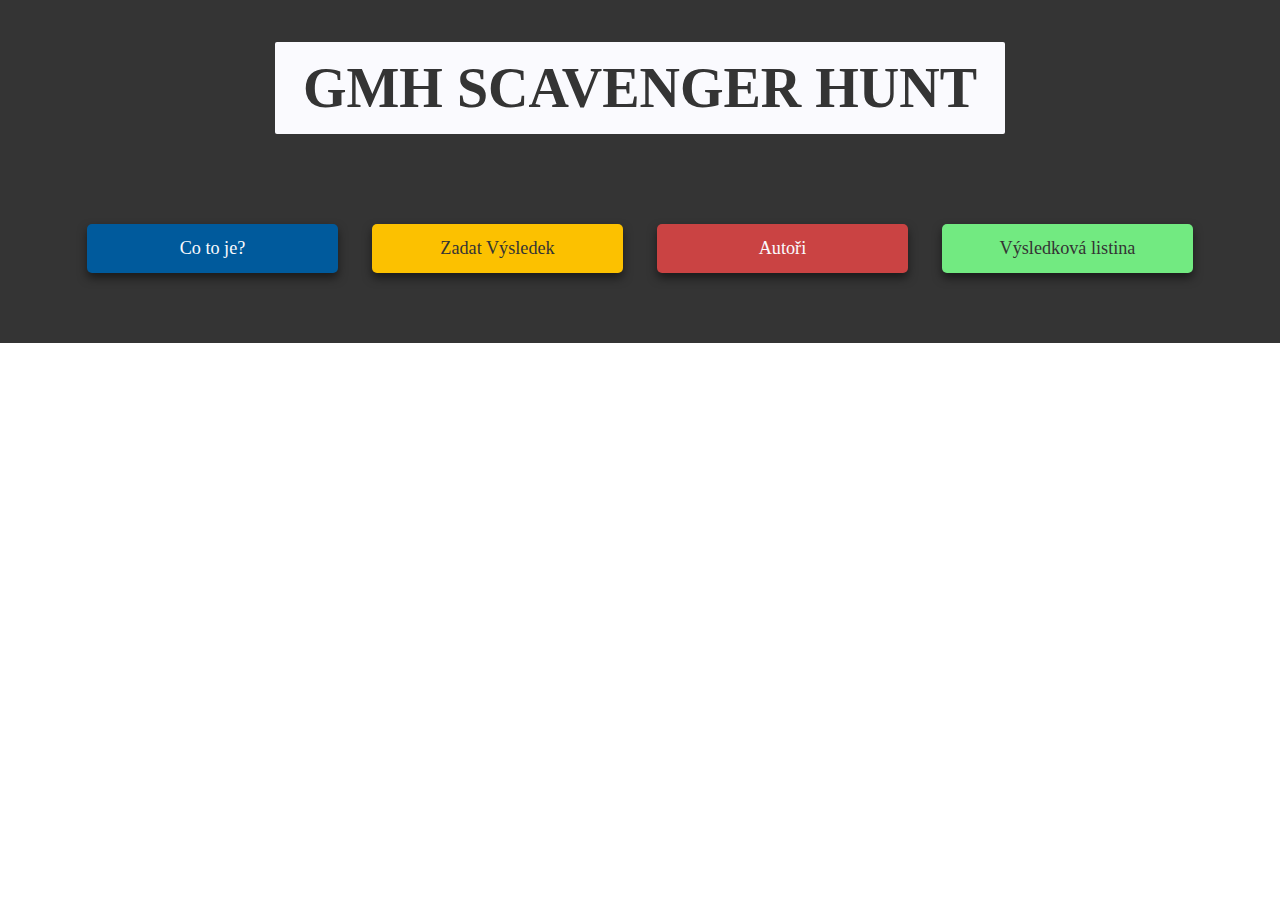
==== header.html @ 155618fb "Sablona a header hotovy" ====
<!DOCTYPE html>
<html lang="en">
  <head>
    <meta charset="UTF-8" />
    <meta http-equiv="X-UA-Compatible" content="IE=edge" />
    <meta name="viewport" content="width=device-width, initial-scale=1.0" />
    <link rel="stylesheet" href="./styles.css" />
    <title>Document</title>
  </head>
  <body>
    <header>
      <div class="pb-5 pt-3 px-5 bg-dark tc-light">
        <div class="block text-center mb-3">
          <h1 class="brand">GMH SCAVENGER HUNT</h1>
        </div>
        <div class="justify-around flex-wrap header-links">
          <a
            ><span class="btn btn-primary btn-wide block py-1" href="/hra.php"
              >Co to je?</span
            ></a
          >

          <a
            ><span
              class="btn btn-warning btn-wide block py-1"
              href="/vysledky.php"
              >Zadat Výsledek</span
            ></a
          >

          <a
            ><span
              class="btn btn-danger btn-wide block py-1"
              href="/authors.php"
              >Autoři</span
            ></a
          >

          <a
            ><span class="btn btn-success btn-wide block py-1" href="/vysledky"
              >Výsledková listina</span
            ></a
          >
        </div>
      </div>
    </header>
  </body>
</html>
---- styles.css ----
body {
  margin: 0;

  -webkit-font-smoothing: antialiased;
  -moz-osx-font-smoothing: grayscale;
}

@import url("https://fonts.googleapis.com/css2?family=Skranji&display=swap");
:root {
  --c-primary-l: #207abc;
  --c-primary: #005a9c;
  --c-primary-d: #003a7c;

  --c-warning-d: #ecb100;
  --c-warning: #fcc100;
  --c-warning-l: #fee120;

  --c-success-d: #099a08;
  --c-success: #72ea81;
  --c-success-l: #89ff68;

  --c-dark-l: #3a3a3a;
  --c-dark: #343434;
  --c-dark-d: #272727;

  --c-light-l: #fefefe;
  --c-light: #fafafe;
  --c-light-d: #eaeaea;

  --c-orange-l: #ffa840;
  --c-orange: #ff9800;
  --c-orange-d: #ff6830;

  --c-danger-l: #fe1313;
  --c-danger: #ca4343;
  --c-danger-d: #aa1313;

  --box-shadow: 0px 8px 16px 0px rgba(0, 0, 0, 0.7);
  --box-shadow-sm: 0px 5px 10px 0px rgba(0, 0, 0, 0.5);
  --box-shadow-lg: 0px 12px 20px 0px rgba(0, 0, 0, 0.9);
}

/* ---------------  Basic setup  ------------------- */
* {
  margin: 0;
  padding: 0;
  box-sizing: border-box;
}
body,
html {
  font-size: 14px !important;
  animation: fade-in-body 3s;
  scroll-behavior: smooth;
  font-family: "Skranji", cursive;
}

.header-links a {
  width: 22%;
}

.brand {
  background: var(--c-light);
  color: var(--c-dark);
  width: fit-content;
  padding: 1rem 2rem;
  border-radius: 2px;
  margin: 0 auto;
  margin-bottom: 10vh;
}

@media (max-width: 1000px) {
  .header-links {
    display: flex;
    flex-direction: column;
  }

  .header-links a {
    width: 80%;
    margin: 1rem auto;
  }
}

@keyframes fade-in-body {
  0% {
    filter: blur(5px);
  }
  100% {
    filter: none;
  }
}
@media screen and (max-width: 800px) and (min-width: 400px) {
  body,
  html {
    font-size: 11px !important;
  }
}

@media screen and (max-width: 400px) {
  body,
  html {
    font-size: 8px !important;
  }
}

/* ------------------------------------------- */

/* ---------------  ScrollBar  ------------------- */

::-webkit-scrollbar {
  width: 5px;
  border-radius: 2.5px;
}
::-webkit-scrollbar-track {
  background: var(--c-light);
  border-radius: 2.5px;
}

::-webkit-scrollbar-thumb {
  background: var(--c-dark);
  background-clip: content-box;
  border-radius: 2.5px;
}

/* ---------------------------------------------- */
/* ----------------- Text -------------------- */
h1 {
  text-transform: uppercase;
  font-size: 4rem;
}

h2 {
  text-transform: uppercase;
  font-size: 3rem;
}

h3 {
  text-transform: uppercase;
  font-size: 2rem;
}

h4 {
  font-size: 2rem;
  text-transform: capitalize;
}

a {
  color: var(--c-orange);
  transition: 0.2s ease-in-out;
  text-decoration: none;
}

a:hover {
  color: var(--c-orange-d);
}

p {
  font-size: 1.3rem;
  padding: 1rem 2rem;
}
/* ---------------------------------------------- */

.alert-success {
  width: 80%;
  margin: 1rem auto;
  padding: 3rem 4rem;
  font-size: 1.5rem;
  display: flex;
  flex-direction: column;
  background: var(--c-success);
  color: var(--c-dark);
  border-radius: 20px;
}

.alert-warning {
  width: 80%;
  margin: 1rem auto;
  padding: 3rem 4rem;
  font-size: 1.5rem;
  display: flex;
  flex-direction: column;
  background: var(--c-warning);
  color: var(--c-dark);
  border-radius: 20px;
}

.alert-error {
  width: 80%;
  margin: 1rem auto;
  padding: 3rem 4rem;
  font-size: 1.5rem;
  display: flex;
  flex-direction: column;
  background: var(--c-orange);
  color: var(--c-dark);
  border-radius: 20px;
}

/* ----------------- Buttons -------------------- */

.btn,
button {
  display: block;
  font-family: "Skranji", cursive;
  font-size: 1.3rem;
  text-decoration: none;

  background: var(--c-primary);
  color: var(--c-light);
  border: 0;
  border-radius: 5px;
  box-shadow: var(--box-shadow-sm);

  padding: 0.8rem 2rem;
  cursor: pointer;
  transition: 0.5s ease-in-out;
}

.btn:hover,
button:hover {
  box-shadow: none;
  transform: scale(0.98);
}

.btn:hover span,
button:hover span {
  color: var(--c-light);
}

.btn:focus,
button:focus {
  box-shadow: none;
  transform: scale(0.95);
}

.btn-sm {
  font-size: 1rem;
}

.btn-lg {
  font-size: 2rem;
}

.btn-wide {
  padding: 0.8rem 4rem;
  text-align: center;
  font-size: 1.3rem;
}

@media (max-width: 1000px) {
  .btn-wide {
    margin: 1rem 0;
  }
}

.btn-primary {
  background: var(--c-primary);
  color: var(--c-light);
}

.btn-warning {
  background: var(--c-warning);
  color: var(--c-dark);
}
.btn-orange {
  background: var(--c-orange);
  color: var(--c-light);
}

.btn-danger {
  background: var(--c-danger);
  color: var(--c-light);
}
.btn-success {
  background: var(--c-success);
  color: var(--c-dark);
}
.btn-dark {
  background: var(--c-dark);
  color: var(--c-light);
}
.btn-light {
  background: var(--c-light);
  color: var(--c-dark);
}

/* ---------------------------------------------- */
/* -------------------- Inputy ------------------ */

.input-group {
  display: flex;
  flex-direction: column;
}

.input-group label {
  font-size: 1.5rem;
  font-weight: 600;
}

.input,
input {
  border: 1px solid var(--c-dark);
  padding: 0.5rem 0.5rem;
  border-radius: 3px;
  outline: 0;

  font-family: "Skranji", cursive;
  font-size: 1.2rem;
  transition: 0.2s ease-in-out;
}

.input:focus,
input:focus {
  padding: 1rem 1rem;
}

.input-primary {
  border: 0;
  color: var(--c-light);
  background-color: var(--c-primary);
}
.input-primary {
  border: 0;
  color: var(--c-light);
  background-color: var(--c-primary);
}
.input-warning {
  border: 0;
  color: var(--c-light);
  background-color: var(--c-warning);
}
.input-orange {
  border: 0;
  color: var(--c-light);
  background-color: var(--c-orange);
}
.input-success {
  border: 0;
  color: var(--c-dark);
  background-color: var(--c-success);
}
.input-dark {
  border: 0;
  color: var(--c-light);
  background-color: var(--c-dark);
}
.input-light {
  border: 0;
  color: var(--c-dark);
  background-color: var(--c-light);
}

/* ---------------------------------------------- */

/* ---------------------------------------------- */

table,
.table {
  width: 80%;
  background: var(--c-light);
  color: var(--c-light);
  margin: 3vh auto;
}

table tr,
.table tr {
  display: flex;
  justify-content: space-around;
  margin: 1rem 0;
  border-radius: 5px;
  column-gap: 10px;
  row-gap: 20px;
}

table thead tr,
.table thead tr {
  background: transparent;
}

.table tr td,
table tr td {
  width: 100%;
  padding: 2rem 2rem;
  margin: 0;
  text-align: center;
  background: var(--c-dark);
  border-radius: 5px;
  box-shadow: 2px 2px 10px 1px rgba(0, 0, 0, 0.5);
  transition: 0.2s ease-in-out;
}

.table tr td:hover,
table tr td:hover {
  box-shadow: none;
  cursor: default;
}

.table tr th,
.table tr th {
  width: 100%;
  padding: 1rem 1rem;
  margin: 0;
  text-align: center;
  background-color: var(--c-warning);
  border-radius: 4px;
  font-size: 1.5rem;
  text-transform: uppercase;
}

/* ---------------------------------------------- */

/* ---------------------------------------------- */

.gallery {
  display: flex;
  justify-content: space-around;
  padding: 5vw 5vh;
  flex-wrap: wrap;
  gap: 20px;
}

.gallery ul {
  display: flex;
  justify-content: space-around;
  flex-wrap: wrap;
  gap: 20px;
}

.gallery ul li {
  list-style: none;
}

.gallery img {
  max-width: 30vw;
  border-radius: 5px;
  box-shadow: 2px 2px 10px 1px rgba(0, 0, 0, 0.5);
  transition: 0.3s ease-in-out;
}

.gallery img:hover {
  box-shadow: none;
}
/* ---------------------------------------------- */

/* ---------------- Base Styles ----------------- */

.justify-around {
  display: flex;
  justify-content: space-around;
}

.justify-between {
  display: flex;
  justify-content: space-between;
}

.align-center {
  display: flex;
  align-items: center;
}

.justify-center {
  display: flex;
  justify-content: center;
}

.justify-end {
  display: flex;
  justify-content: flex-end;
}

.align-end {
  display: flex;
  align-items: flex-end;
}

.flex-center {
  display: flex;
  justify-content: center;
  align-items: center;
}

.text-center {
  text-align: center;
}

.box-shadow-sm {
  box-shadow: var(--box-shadow-sm);
}

.flex-wrap {
  display: flex;
  flex-wrap: wrap;
}
.flex-column {
  display: flex;
  flex-direction: column;
}

.block {
  display: block;
}
.m-center {
  margin: 0 auto;
}
.m-1 {
  margin: 1rem;
}
.m-3 {
  margin: 3rem;
}
.m-5 {
  margin: 5rem;
}

.my-1 {
  margin-top: 1rem;
  margin-bottom: 1rem;
}
.my-3 {
  margin-top: 3rem;
  margin-bottom: 3rem;
}
.my-5 {
  margin-top: 5rem;
  margin-bottom: 5rem;
}

.mx-1 {
  margin-left: 1rem;
  margin-right: 1rem;
}
.mx-3 {
  margin-left: 3rem;
  margin-right: 3rem;
}
.mx-5 {
  margin-left: 5rem;
  margin-right: 5rem;
}

.ml-1 {
  margin-left: 1rem;
}
.ml-3 {
  margin-left: 3rem;
}
.ml-5 {
  margin-left: 5rem;
}

.mr-1 {
  margin-right: 1rem;
}
.mr-3 {
  margin-right: 3rem;
}
.mr-5 {
  margin-right: 5rem;
}

.ml-1 {
  margin-left: 1rem;
}
.ml-3 {
  margin-left: 3rem;
}
.ml-5 {
  margin-left: 5rem;
}

.ml-1 {
  margin-left: 1rem;
}
.ml-3 {
  margin-left: 3rem;
}
.ml-5 {
  margin-left: 5rem;
}

.mt-1 {
  margin-top: 1rem;
}
.mt-3 {
  margin-top: 3rem;
}
.mt-5 {
  margin-top: 5rem;
}

.mb-1 {
  margin-bottom: 1rem;
}
.mb-3 {
  margin-bottom: 3rem;
}
.mb-5 {
  margin-bottom: 5rem;
}

.m-1 {
  margin: 1rem;
}
.m-3 {
  margin: 3rem;
}
.m-5 {
  margin: 5rem;
}

.my-1 {
  margin-top: 1rem;
  margin-bottom: 1rem;
}
.my-3 {
  margin-top: 3rem;
  margin-bottom: 3rem;
}
.my-5 {
  margin-top: 5rem;
  margin-bottom: 5rem;
}

.mx-1 {
  margin-left: 1rem;
  margin-right: 1rem;
}
.mx-3 {
  margin-left: 3rem;
  margin-right: 3rem;
}
.mx-5 {
  margin-left: 5rem;
  margin-right: 5rem;
}

.ml-1 {
  margin-left: 1rem;
}
.ml-3 {
  margin-left: 3rem;
}
.ml-5 {
  margin-left: 5rem;
}

.mr-1 {
  margin-right: 1rem;
}
.mr-3 {
  margin-right: 3rem;
}
.mr-5 {
  margin-right: 5rem;
}

.ml-1 {
  margin-left: 1rem;
}
.ml-3 {
  margin-left: 3rem;
}
.ml-5 {
  margin-left: 5rem;
}

.ml-1 {
  margin-left: 1rem;
}
.ml-3 {
  margin-left: 3rem;
}
.ml-5 {
  margin-left: 5rem;
}

.p-1 {
  padding: 1rem;
}
.p-3 {
  padding: 3rem;
}
.p-5 {
  padding: 5rem;
}

.py-1 {
  padding-top: 1rem;
  padding-bottom: 1rem;
}
.py-3 {
  padding-top: 3rem;
  padding-bottom: 3rem;
}
.py-5 {
  padding-top: 5rem;
  padding-bottom: 5rem;
}

.px-1 {
  padding-left: 1rem;
  padding-right: 1rem;
}
.px-3 {
  padding-left: 3rem;
  padding-right: 3rem;
}
.px-5 {
  padding-left: 5rem;
  padding-right: 5rem;
}

.pl-1 {
  padding-left: 1rem;
}
.pl-3 {
  padding-left: 3rem;
}
.pl-5 {
  padding-left: 5rem;
}

.pr-1 {
  padding-right: 1rem;
}
.pr-3 {
  padding-right: 3rem;
}
.pr-5 {
  padding-right: 5rem;
}

.pl-1 {
  padding-left: 1rem;
}
.pl-3 {
  padding-left: 3rem;
}
.pl-5 {
  padding-left: 5rem;
}

.pt-1 {
  padding-top: 1rem;
}
.pt-3 {
  padding-top: 3rem;
}
.pt-5 {
  padding-top: 5rem;
}

.pb-1 {
  padding-bottom: 1rem;
}
.pb-3 {
  padding-bottom: 3rem;
}
.pb-5 {
  padding-bottom: 5rem;
}

.p-1 {
  padding: 1rem;
}
.p-3 {
  padding: 3rem;
}
.p-5 {
  padding: 5rem;
}

.py-1 {
  padding-top: 1rem;
  padding-bottom: 1rem;
}
.py-3 {
  padding-top: 3rem;
  padding-bottom: 3rem;
}
.py-5 {
  padding-top: 5rem;
  padding-bottom: 5rem;
}

.px-1 {
  padding-left: 1rem;
  padding-right: 1rem;
}
.px-3 {
  padding-left: 3rem;
  padding-right: 3rem;
}
.px-5 {
  padding-left: 5rem;
  padding-right: 5rem;
}

.pl-1 {
  padding-left: 1rem;
}
.pl-3 {
  padding-left: 3rem;
}
.pl-5 {
  padding-left: 5rem;
}

.pr-1 {
  padding-right: 1rem;
}
.pr-3 {
  padding-right: 3rem;
}
.pr-5 {
  padding-right: 5rem;
}

.pl-1 {
  padding-left: 1rem;
}
.pl-3 {
  padding-left: 3rem;
}
.pl-5 {
  padding-left: 5rem;
}

.pl-1 {
  padding-left: 1rem;
}
.pl-3 {
  padding-left: 3rem;
}
.pl-5 {
  padding-left: 5rem;
}

.bg-primary {
  background: var(--c-primary);
}
.bg-warning {
  background: var(--c-warning);
}
.bg-success {
  background: var(--c-success);
}
.bg-dark {
  background: var(--c-dark);
}
.bg-light {
  background: var(--c-light);
}
.bg-primary {
  background: var(--c-primary);
}
.bg-orange {
  background: var(--c-orange);
}
.bg-danger {
  background: var(--c-danger);
}

.tc-primary {
  color: var(--c-primary);
}
.tc-warning {
  color: var(--c-warning);
}
.tc-success {
  color: var(--c-success);
}
.tc-dark {
  color: var(--c-dark);
}
.tc-light {
  color: var(--c-light);
}
.tc-primary {
  color: var(--c-primary);
}
.tc-orange {
  color: var(--c-orange);
}
.tc-danger {
  color: var(--c-danger);
}
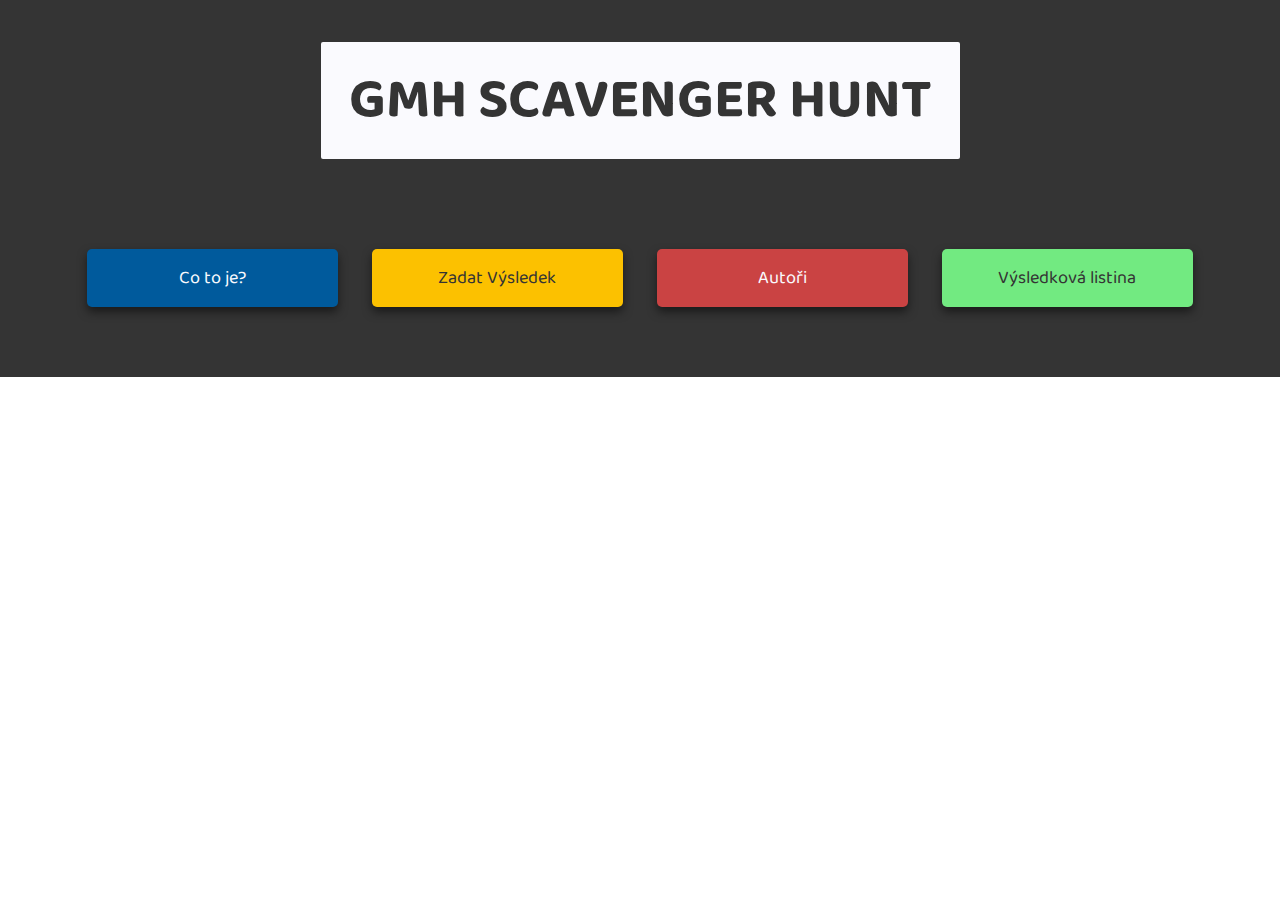
==== commit 1d56a12b: "header" ====
--- a/header.html
+++ b/header.html
@@ -14,30 +14,24 @@
           <h1 class="brand">GMH SCAVENGER HUNT</h1>
         </div>
         <div class="justify-around flex-wrap header-links">
-          <a
-            ><span class="btn btn-primary btn-wide block py-1" href="/hra.php"
+          <a href="/hra.php"
+            ><span class="btn btn-primary btn-wide block py-1"
               >Co to je?</span
             ></a
           >
 
-          <a
-            ><span
-              class="btn btn-warning btn-wide block py-1"
-              href="/vysledky.php"
+          <a href="/vysledky.php"
+            ><span class="btn btn-warning btn-wide block py-1"
               >Zadat Výsledek</span
             ></a
           >
 
-          <a
-            ><span
-              class="btn btn-danger btn-wide block py-1"
-              href="/authors.php"
-              >Autoři</span
-            ></a
+          <a href="/authors.php"
+            ><span class="btn btn-danger btn-wide block py-1">Autoři</span></a
           >
 
-          <a
-            ><span class="btn btn-success btn-wide block py-1" href="/vysledky"
+          <a href="/vysledky"
+            ><span class="btn btn-success btn-wide block py-1"
               >Výsledková listina</span
             ></a
           >
--- a/styles.css
+++ b/styles.css
@@ -1,11 +1,4 @@
-body {
-  margin: 0;
-
-  -webkit-font-smoothing: antialiased;
-  -moz-osx-font-smoothing: grayscale;
-}
-
-@import url("https://fonts.googleapis.com/css2?family=Skranji&display=swap");
+@import url("https://fonts.googleapis.com/css2?family=Baloo+2:wght@500&display=swap");
 :root {
   --c-primary-l: #207abc;
   --c-primary: #005a9c;
@@ -51,7 +44,7 @@
   font-size: 14px !important;
   animation: fade-in-body 3s;
   scroll-behavior: smooth;
-  font-family: "Skranji", cursive;
+  font-family: "Baloo 2", cursive;
 }
 
 .header-links a {
@@ -199,8 +192,8 @@
 
 .btn,
 button {
+  font-family: "Baloo 2", cursive;
   display: block;
-  font-family: "Skranji", cursive;
   font-size: 1.3rem;
   text-decoration: none;
 
@@ -298,12 +291,12 @@
 
 .input,
 input {
+  font-family: "Baloo 2", cursive;
   border: 1px solid var(--c-dark);
   padding: 0.5rem 0.5rem;
   border-radius: 3px;
   outline: 0;
 
-  font-family: "Skranji", cursive;
   font-size: 1.2rem;
   transition: 0.2s ease-in-out;
 }
@@ -327,6 +320,12 @@
   border: 0;
   color: var(--c-light);
   background-color: var(--c-warning);
+}
+
+.input-danger {
+  border: 0;
+  color: var(--c-light);
+  background-color: var(--c-danger);
 }
 .input-orange {
   border: 0;
@@ -836,6 +835,14 @@
   padding-left: 5rem;
 }
 
+.bg-transparent {
+  background: transparent;
+}
+
+.bg-inherit {
+  background: inherit;
+}
+
 .bg-primary {
   background: var(--c-primary);
 }
